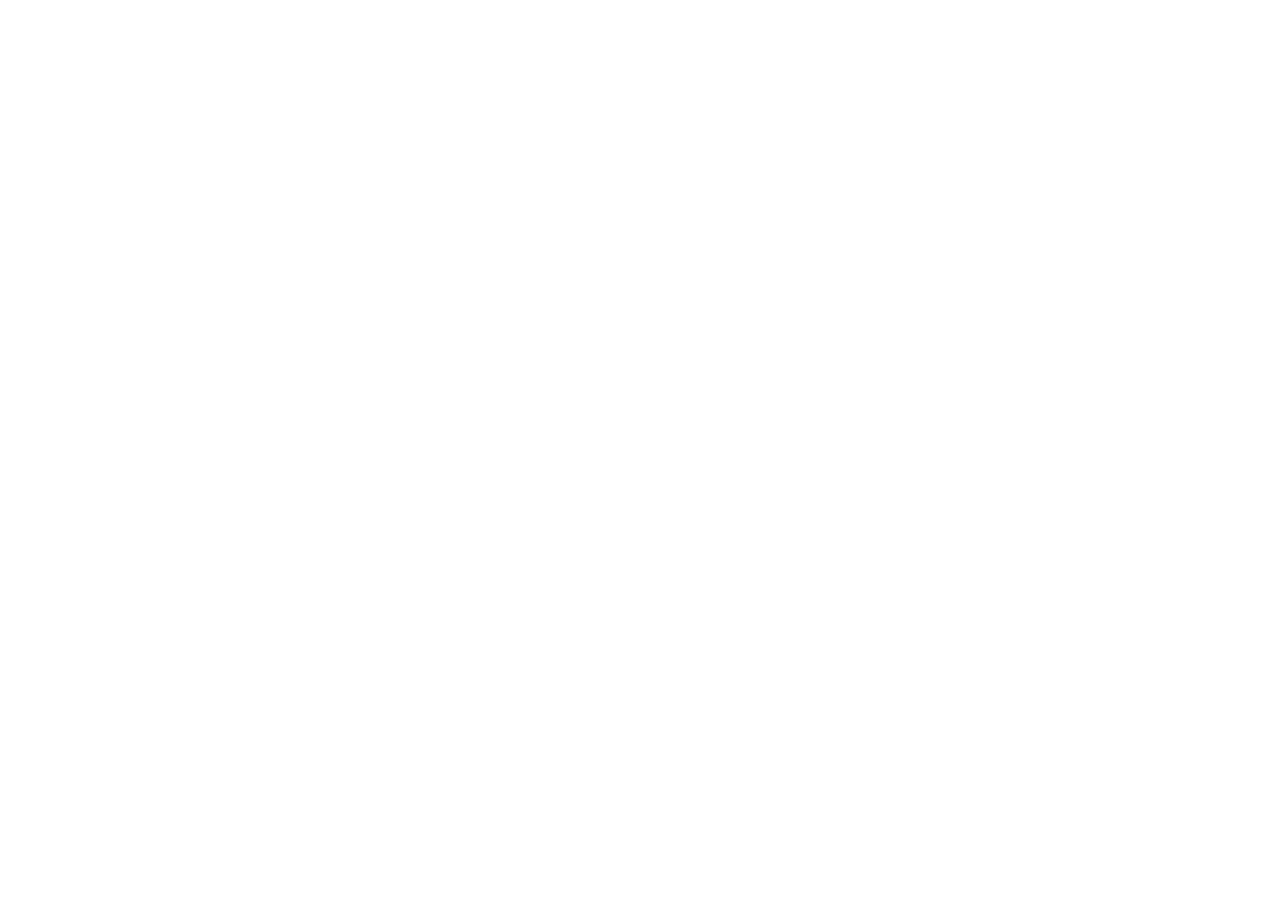
==== index.html @ 380260dc "Initial" ====
<!DOCTYPE html>
<html lang="de">
  <head>
    <meta charset="UTF-8" />
    <meta name="viewport" content="width=device-width, initial-scale=1.0" />
    <title>Snake</title>
  </head>
  <body>
    <canvas>
    </canvas>
  </body>
</html>
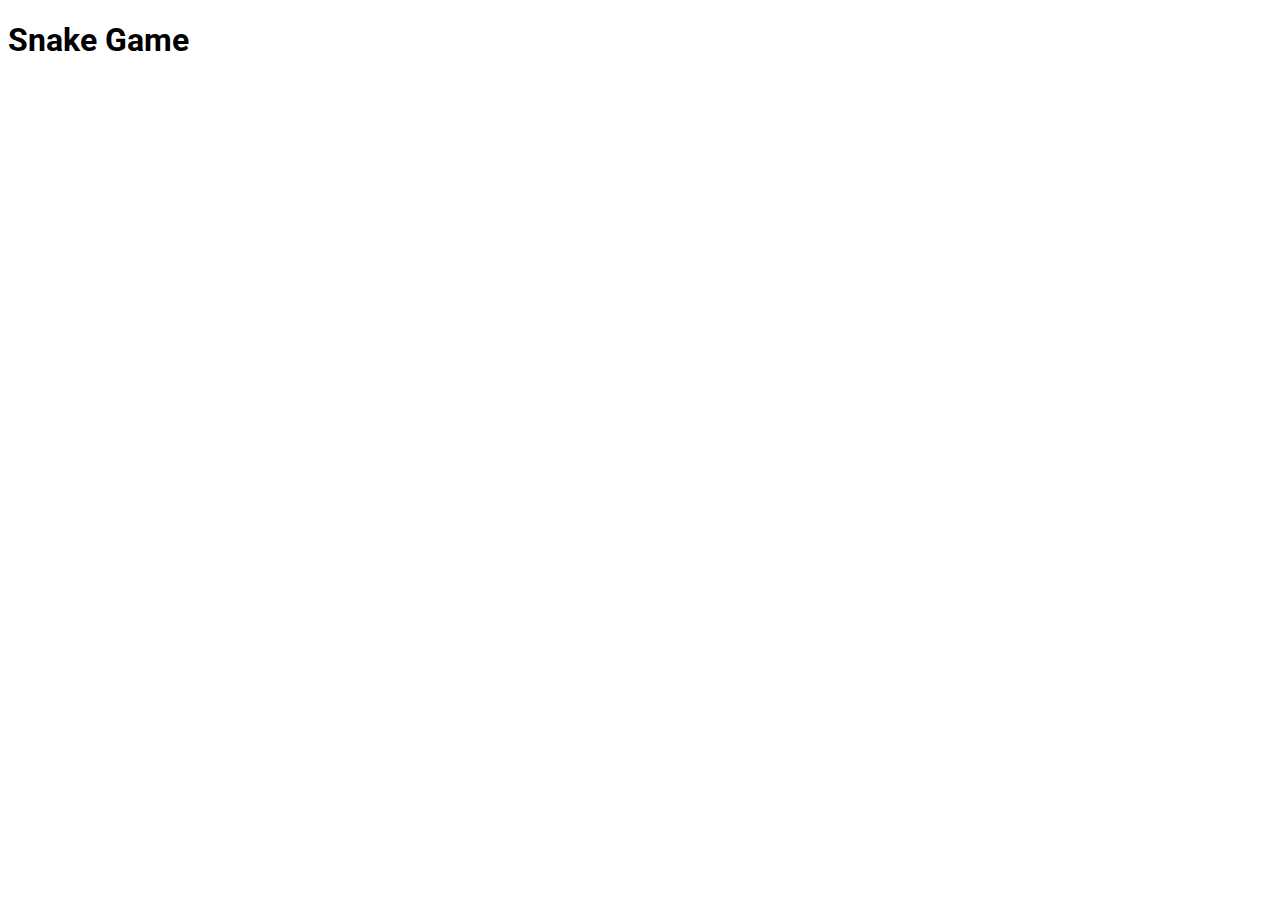
==== commit f25993c5: "Styles" ====
--- a/index.html
+++ b/index.html
@@ -4,9 +4,20 @@
     <meta charset="UTF-8" />
     <meta name="viewport" content="width=device-width, initial-scale=1.0" />
     <title>Snake</title>
+
+    <link rel="preconnect" href="https://fonts.googleapis.com" />
+    <link rel="preconnect" href="https://fonts.gstatic.com" crossorigin />
+    <link
+      href="https://fonts.googleapis.com/css2?family=Roboto:ital,wght@0,100;0,300;0,400;0,500;0,700;0,900;1,100;1,300;1,400;1,500;1,700;1,900&display=swap"
+      rel="stylesheet"
+    />
+
+    <link rel="stylesheet" href="style.css" />
+    <script src="script.js"></script>
   </head>
   <body>
-    <canvas>
+    <h1>Snake Game</h1>
+    <canvas id="SnakeGame">
     </canvas>
   </body>
 </html>
--- a/style.css
+++ b/style.css
@@ -0,0 +1,3 @@
+body {
+  font-family: roboto;
+}
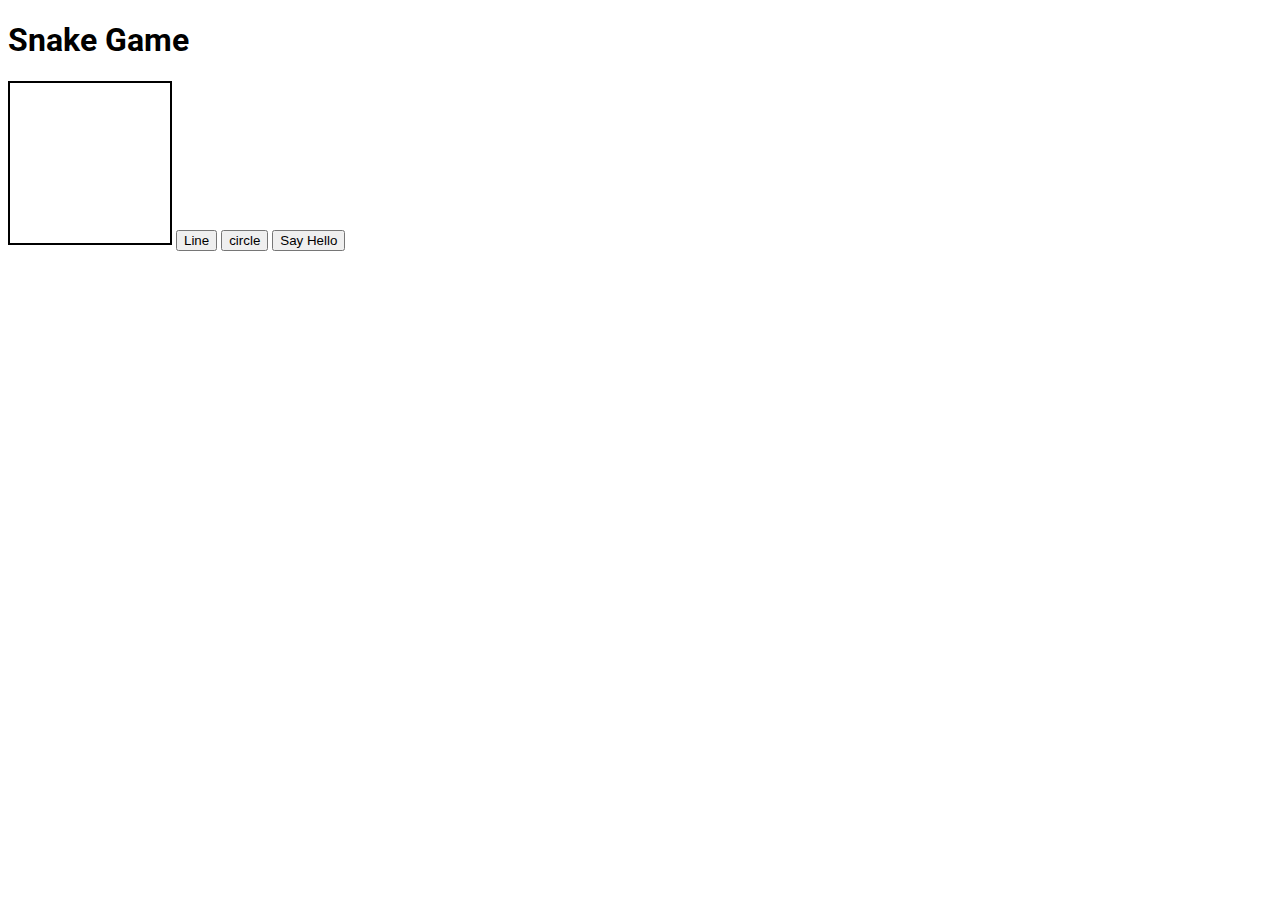
==== commit d46f0a16: "Buttons & Test Script erstellt" ====
--- a/index.html
+++ b/index.html
@@ -19,5 +19,8 @@
     <h1>Snake Game</h1>
     <canvas id="SnakeGame">
     </canvas>
+    <button onclick="line()">Line</button>
+    <button onclick="circle()">circle</button>
+    <button onclick="Hello()">Say Hello</button>
   </body>
 </html>
--- a/style.css
+++ b/style.css
@@ -1,3 +1,8 @@
 body {
   font-family: roboto;
 }
+#SnakeGame{
+    border: 2px solid black;
+    height: 160px;
+    width: 160px;
+}